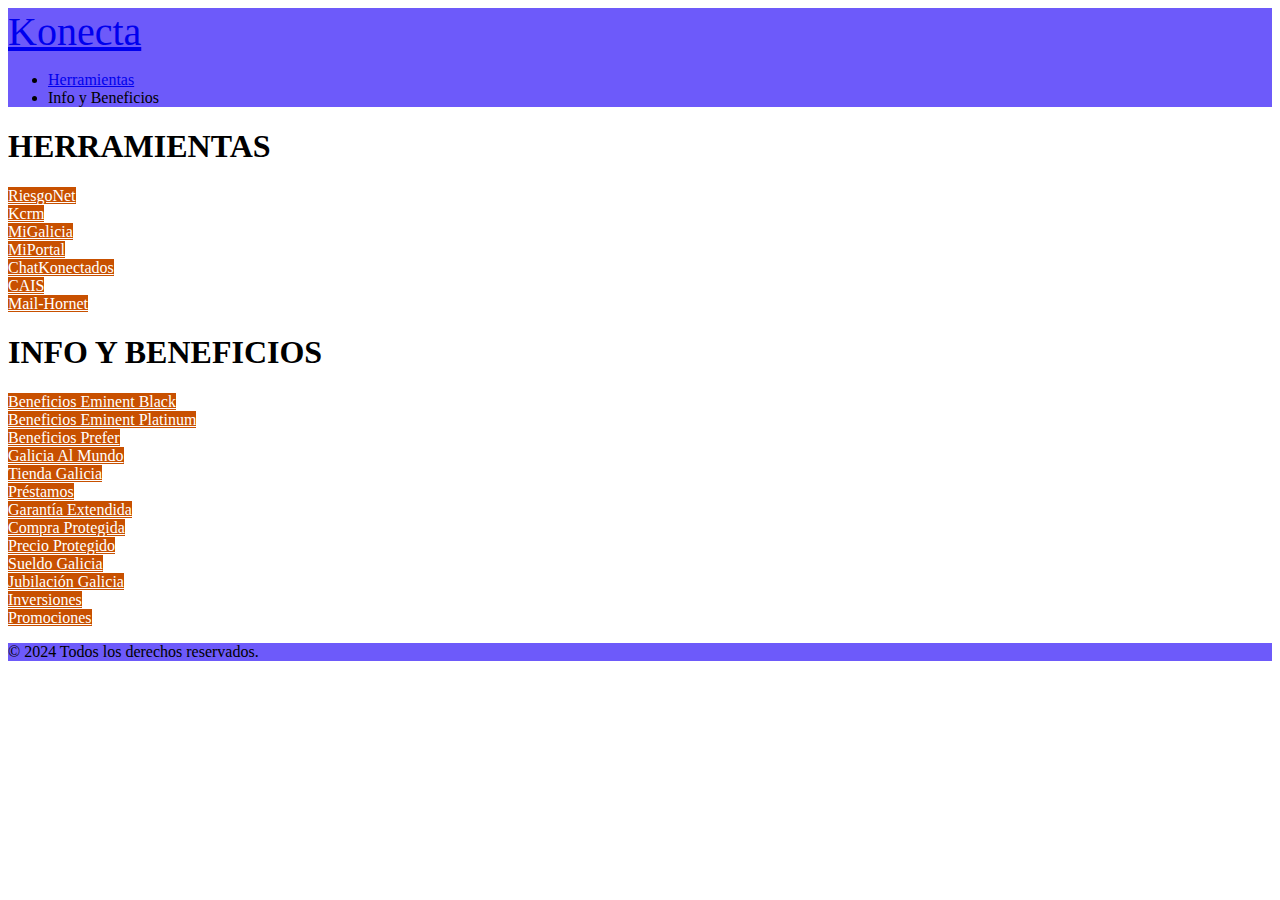
==== index.html @ 74c3c2dc "1er commit" ====
<!DOCTYPE html>
<html lang="en">
<head>
    <meta charset="UTF-8">
    <meta name="viewport" content="width=device-width, initial-scale=1.0">
    <link rel="stylesheet" href="style.css">
    <link href="https://cdn.jsdelivr.net/npm/bootstrap@5.3.2/dist/css/bootstrap.min.css" rel="stylesheet" integrity="sha384-T3c6CoIi6uLrA9TneNEoa7RxnatzjcDSCmG1MXxSR1GAsXEV/Dwwykc2MPK8M2HN" crossorigin="anonymous">
    <title>Galicia Herramientas</title>
</head>
<body>
    <header>
        <nav id="navbar-example2" class="navbar bg-invento px-3 mb-3">
            <a class="navbar-brand palabraKonecta text-white" href="#">Konecta</a>
            <ul class="nav nav-pills">
              <li class="nav-item">
                <a class="navbar-brand text-white" href="#scrollspyHeading1">Herramientas</a>
              </li>
              <li class="nav-item">
                <a class="navbar-brand text-white href="#scrollspyHeading2">Info y Beneficios</a>
              </li>
              <!-- <li class="nav-item dropdown">
                <a class="nav-link dropdown-toggle" data-bs-toggle="dropdown" href="#" role="button" aria-expanded="false">Dropdown</a>
                <ul class="dropdown-menu">
                  <li><a class="dropdown-item" href="#scrollspyHeading3">Third</a></li>
                  <li><a class="dropdown-item" href="#scrollspyHeading4">Fourth</a></li>
                  <li><hr class="dropdown-divider"></li>
                  <li><a class="dropdown-item" href="#scrollspyHeading5">Fifth</a></li>
                </ul>
              </li> -->
            </ul>
          </nav>
        
    </header>
    <main>
        <section>   <!-- ENLACES IMPORTANTES -->
            <div class="container mt-5 text-center">
                <H1>HERRAMIENTAS</H1>
                <div class="row p-3">
                    <div class="col-md-4">
                        <a type="button" href="https://www.riesgonet.com/home.php" target="_blank" class="btn btn-outline-danger btn-lg btn-equal">RiesgoNet</a>
                    </div>
                    <div class="col-md-4">
                        <a type="button" href="kcrm1front.allus.ar/Frontkcrm/app/webapp" target="_blank" class="btn btn-outline-danger btn-lg btn-equal">Kcrm</a>
                    </div>
                    <div class="col-md-4">
                        <a type="button" href="https://smartbg.dynamics.bancogalicia.com.ar/apps/portal" target="_blank" class="btn btn-outline-danger btn-lg btn-equal">MiGalicia</a>
                    </div>
                </div>
                <div class="row p-3">
                    <div class="col-md-4">
                        <a type="button" href="https://miportal.grupokonecta.com.ar/" target="_blank" class="btn btn-outline-danger btn-lg btn-equal">MiPortal</a>
                    </div>
                    <div class="col-md-4">
                        <a type="button" href="https://chat.konectados.com.ar/group/banco-galicia" target="_blank" class="btn btn-outline-danger btn-lg btn-equal">ChatKonectados</a>
                    </div>
                    <div class="col-md-4">
                        <a type="button" href="https://caischat.grupokonecta.com.ar/#/login" target="_blank" class="btn btn-outline-danger btn-lg btn-equal">CAIS</a>
                    </div>
                </div>
                <div class="row p-3">
                    <div class="col-md-4">
                        <a type="button" href="https://correo.grupokonecta.com/SOGo/" target="_blank" class="btn btn-outline-danger btn-lg btn-equal">Mail-Hornet</a>
                    </div>
                    <!-- <div class="col-md-4">
                        <a type="button" href="https://chat.konectados.com.ar/group/banco-galicia" target="_blank" class="btn btn-outline-danger btn-lg">ChatKonectados</a>
                    </div>
                    <div class="col-md-4">
                        <a type="button" href="https://caischat.grupokonecta.com.ar/#/login" target="_blank" class="btn btn-outline-danger btn-lg">CAIS</a>
                    </div> -->
                </div>

            </div>
        </section>   
        <div class="container mt-5 text-center">
            <H1>INFO Y BENEFICIOS</H1>
            <div class="row p-3">
                <div class="col-md-4">
                    <a type="button" href="https://www.galicia.ar/personas/tarjetas#tarjetas-tarjetasblack" target="_blank" class="btn btn-outline-danger btn-lg btn-equal">Beneficios Eminent Black</a>
                </div>
                <div class="col-md-4">
                    <a type="button" href="https://www.galicia.ar/personas/tarjetas#tarjetas-tarjetasplatinum" target="_blank" class="btn btn-outline-danger btn-lg btn-equal">Beneficios Eminent Platinum</a>
                </div>
                <div class="col-md-4">
                    <a type="button" href="https://www.galicia.ar/personas/tarjetas#tarjetas-tarjetasgold" target="_blank" class="btn btn-outline-danger btn-lg btn-equal">Beneficios Prefer</a>
                </div>
            </div>
            <div class="row p-3">
                <div class="col-md-4">
                    <a type="button" href="https://galicia.almundo.com.ar/" target="_blank" class="btn btn-outline-danger btn-lg btn-equal">Galicia Al Mundo</a>
                </div>
                <div class="col-md-4">
                    <a type="button" href="https://productos.quiero.com.ar/" target="_blank" class="btn btn-outline-danger btn-lg btn-equal">Tienda Galicia</a>
                </div>
                <div class="col-md-4">
                    <a type="button" href="https://www.galicia.ar/personas/prestamos" target="_blank" class="btn btn-outline-danger btn-lg btn-equal">Préstamos</a>
                </div>
            </div>
            <div class="row p-3">
                <div class="col-md-4">
                    <a type="button" href="https://www.visa.com.ar/content/dam/VCOM/regional/lac/SPA/beneficios/garantia-extendida-spa-01.pdf" target="_blank" class="btn btn-outline-danger btn-lg btn-equal">Garantía Extendida</a>
                </div>
                <div class="col-md-4">
                    <a type="button" href="https://www.visa.com.ar/content/dam/VCOM/regional/lac/SPA/Default/Documents/PDFs/viajes-legales-03.pdf" target="_blank" class="btn btn-outline-danger btn-lg btn-equal">Compra Protegida</a>
                </div>
                <div class="col-md-4">
                    <a type="button" href="https://www.visa.com.ar/content/dam/VCOM/regional/lac/SPA/beneficios/proteccion-precio-spa-01.pdf" target="_blank" class="btn btn-outline-danger btn-lg btn-equal">Precio Protegido</a>
                </div>
            </div>
            <div class="row p-3">
                <div class="col-md-4">
                    <a type="button" href="https://www.galicia.ar/personas/cobrar-sueldo-galicia" target="_blank" class="btn btn-outline-danger btn-lg btn-equal">Sueldo Galicia</a>
                </div>
                <div class="col-md-4">
                    <a type="button" href="https://www.galicia.ar/personas/cobrar-jubilacion" target="_blank" class="btn btn-outline-danger btn-lg btn-equal">Jubilación Galicia</a>
                </div>
                <div class="col-md-4">
                    <a type="button" href="https://www.galicia.ar/personas/inversiones" target="_blank" class="btn btn-outline-danger btn-lg btn-equal">Inversiones</a>
                </div>
            </div>
            <div class="row p-3">
                <div class="col-md-4">
                    <a type="button" href="https://www.galicia.ar/personas/buscador-de-promociones" target="_blank" class="btn btn-outline-danger btn-lg btn-equal">Promociones</a>
                </div>
                <!-- <div class="col-md-4">
                    <a type="button" href="" target="_blank" class="btn btn-outline-danger btn-lg btn-equal">xxx</a>
                </div>
                <div class="col-md-4">
                    <a type="button" href="" target="_blank" class="btn btn-outline-danger btn-lg btn-equal">xxx</a>
                </div> -->
            </div>

        </div>        
    </main>
    <footer class="bg-invento text-center py-5 mt-5">
        <p class="mb-0 fw-bold fs-4 text-white">© 2024 Todos los derechos reservados.</p>
    </footer>

   
      
    <script src="https://cdn.jsdelivr.net/npm/bootstrap@5.3.2/dist/js/bootstrap.bundle.min.js" integrity="sha384-C6RzsynM9kWDrMNeT87bh95OGNyZPhcTNXj1NW7RuBCsyN/o0jlpcV8Qyq46cDfL" crossorigin="anonymous"></script>    
</body>
</html>
---- style.css ----
.btn-equal {
    width: 100%;
    height: 100%;   
}

.btn-outline-danger {
    background-color: #c85000!important;
    color: white!important; 
}

.palabraKonecta {
    font-size: 40px!important;
}


.bg-invento {
    background-color: #6d5afa!important;
}
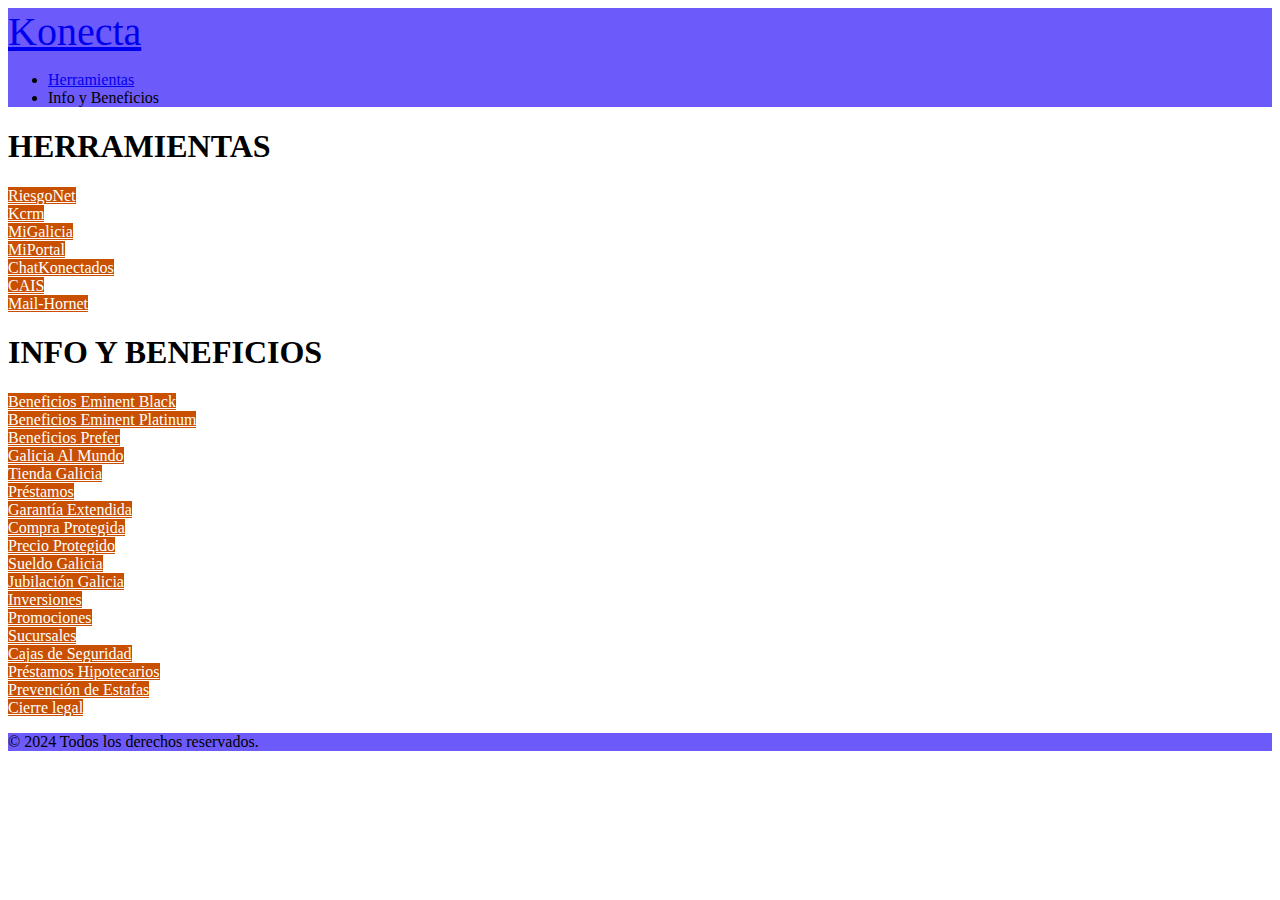
==== commit 948fe33f: "Add files via upload" ====
--- a/index.html
+++ b/index.html
@@ -1,142 +1,154 @@
-<!DOCTYPE html>
-<html lang="en">
-<head>
-    <meta charset="UTF-8">
-    <meta name="viewport" content="width=device-width, initial-scale=1.0">
-    <link rel="stylesheet" href="style.css">
-    <link href="https://cdn.jsdelivr.net/npm/bootstrap@5.3.2/dist/css/bootstrap.min.css" rel="stylesheet" integrity="sha384-T3c6CoIi6uLrA9TneNEoa7RxnatzjcDSCmG1MXxSR1GAsXEV/Dwwykc2MPK8M2HN" crossorigin="anonymous">
-    <title>Galicia Herramientas</title>
-</head>
-<body>
-    <header>
-        <nav id="navbar-example2" class="navbar bg-invento px-3 mb-3">
-            <a class="navbar-brand palabraKonecta text-white" href="#">Konecta</a>
-            <ul class="nav nav-pills">
-              <li class="nav-item">
-                <a class="navbar-brand text-white" href="#scrollspyHeading1">Herramientas</a>
-              </li>
-              <li class="nav-item">
-                <a class="navbar-brand text-white href="#scrollspyHeading2">Info y Beneficios</a>
-              </li>
-              <!-- <li class="nav-item dropdown">
-                <a class="nav-link dropdown-toggle" data-bs-toggle="dropdown" href="#" role="button" aria-expanded="false">Dropdown</a>
-                <ul class="dropdown-menu">
-                  <li><a class="dropdown-item" href="#scrollspyHeading3">Third</a></li>
-                  <li><a class="dropdown-item" href="#scrollspyHeading4">Fourth</a></li>
-                  <li><hr class="dropdown-divider"></li>
-                  <li><a class="dropdown-item" href="#scrollspyHeading5">Fifth</a></li>
-                </ul>
-              </li> -->
-            </ul>
-          </nav>
-        
-    </header>
-    <main>
-        <section>   <!-- ENLACES IMPORTANTES -->
-            <div class="container mt-5 text-center">
-                <H1>HERRAMIENTAS</H1>
-                <div class="row p-3">
-                    <div class="col-md-4">
-                        <a type="button" href="https://www.riesgonet.com/home.php" target="_blank" class="btn btn-outline-danger btn-lg btn-equal">RiesgoNet</a>
-                    </div>
-                    <div class="col-md-4">
-                        <a type="button" href="kcrm1front.allus.ar/Frontkcrm/app/webapp" target="_blank" class="btn btn-outline-danger btn-lg btn-equal">Kcrm</a>
-                    </div>
-                    <div class="col-md-4">
-                        <a type="button" href="https://smartbg.dynamics.bancogalicia.com.ar/apps/portal" target="_blank" class="btn btn-outline-danger btn-lg btn-equal">MiGalicia</a>
-                    </div>
-                </div>
-                <div class="row p-3">
-                    <div class="col-md-4">
-                        <a type="button" href="https://miportal.grupokonecta.com.ar/" target="_blank" class="btn btn-outline-danger btn-lg btn-equal">MiPortal</a>
-                    </div>
-                    <div class="col-md-4">
-                        <a type="button" href="https://chat.konectados.com.ar/group/banco-galicia" target="_blank" class="btn btn-outline-danger btn-lg btn-equal">ChatKonectados</a>
-                    </div>
-                    <div class="col-md-4">
-                        <a type="button" href="https://caischat.grupokonecta.com.ar/#/login" target="_blank" class="btn btn-outline-danger btn-lg btn-equal">CAIS</a>
-                    </div>
-                </div>
-                <div class="row p-3">
-                    <div class="col-md-4">
-                        <a type="button" href="https://correo.grupokonecta.com/SOGo/" target="_blank" class="btn btn-outline-danger btn-lg btn-equal">Mail-Hornet</a>
-                    </div>
-                    <!-- <div class="col-md-4">
-                        <a type="button" href="https://chat.konectados.com.ar/group/banco-galicia" target="_blank" class="btn btn-outline-danger btn-lg">ChatKonectados</a>
-                    </div>
-                    <div class="col-md-4">
-                        <a type="button" href="https://caischat.grupokonecta.com.ar/#/login" target="_blank" class="btn btn-outline-danger btn-lg">CAIS</a>
-                    </div> -->
-                </div>
-
-            </div>
-        </section>   
-        <div class="container mt-5 text-center">
-            <H1>INFO Y BENEFICIOS</H1>
-            <div class="row p-3">
-                <div class="col-md-4">
-                    <a type="button" href="https://www.galicia.ar/personas/tarjetas#tarjetas-tarjetasblack" target="_blank" class="btn btn-outline-danger btn-lg btn-equal">Beneficios Eminent Black</a>
-                </div>
-                <div class="col-md-4">
-                    <a type="button" href="https://www.galicia.ar/personas/tarjetas#tarjetas-tarjetasplatinum" target="_blank" class="btn btn-outline-danger btn-lg btn-equal">Beneficios Eminent Platinum</a>
-                </div>
-                <div class="col-md-4">
-                    <a type="button" href="https://www.galicia.ar/personas/tarjetas#tarjetas-tarjetasgold" target="_blank" class="btn btn-outline-danger btn-lg btn-equal">Beneficios Prefer</a>
-                </div>
-            </div>
-            <div class="row p-3">
-                <div class="col-md-4">
-                    <a type="button" href="https://galicia.almundo.com.ar/" target="_blank" class="btn btn-outline-danger btn-lg btn-equal">Galicia Al Mundo</a>
-                </div>
-                <div class="col-md-4">
-                    <a type="button" href="https://productos.quiero.com.ar/" target="_blank" class="btn btn-outline-danger btn-lg btn-equal">Tienda Galicia</a>
-                </div>
-                <div class="col-md-4">
-                    <a type="button" href="https://www.galicia.ar/personas/prestamos" target="_blank" class="btn btn-outline-danger btn-lg btn-equal">Préstamos</a>
-                </div>
-            </div>
-            <div class="row p-3">
-                <div class="col-md-4">
-                    <a type="button" href="https://www.visa.com.ar/content/dam/VCOM/regional/lac/SPA/beneficios/garantia-extendida-spa-01.pdf" target="_blank" class="btn btn-outline-danger btn-lg btn-equal">Garantía Extendida</a>
-                </div>
-                <div class="col-md-4">
-                    <a type="button" href="https://www.visa.com.ar/content/dam/VCOM/regional/lac/SPA/Default/Documents/PDFs/viajes-legales-03.pdf" target="_blank" class="btn btn-outline-danger btn-lg btn-equal">Compra Protegida</a>
-                </div>
-                <div class="col-md-4">
-                    <a type="button" href="https://www.visa.com.ar/content/dam/VCOM/regional/lac/SPA/beneficios/proteccion-precio-spa-01.pdf" target="_blank" class="btn btn-outline-danger btn-lg btn-equal">Precio Protegido</a>
-                </div>
-            </div>
-            <div class="row p-3">
-                <div class="col-md-4">
-                    <a type="button" href="https://www.galicia.ar/personas/cobrar-sueldo-galicia" target="_blank" class="btn btn-outline-danger btn-lg btn-equal">Sueldo Galicia</a>
-                </div>
-                <div class="col-md-4">
-                    <a type="button" href="https://www.galicia.ar/personas/cobrar-jubilacion" target="_blank" class="btn btn-outline-danger btn-lg btn-equal">Jubilación Galicia</a>
-                </div>
-                <div class="col-md-4">
-                    <a type="button" href="https://www.galicia.ar/personas/inversiones" target="_blank" class="btn btn-outline-danger btn-lg btn-equal">Inversiones</a>
-                </div>
-            </div>
-            <div class="row p-3">
-                <div class="col-md-4">
-                    <a type="button" href="https://www.galicia.ar/personas/buscador-de-promociones" target="_blank" class="btn btn-outline-danger btn-lg btn-equal">Promociones</a>
-                </div>
-                <!-- <div class="col-md-4">
-                    <a type="button" href="" target="_blank" class="btn btn-outline-danger btn-lg btn-equal">xxx</a>
-                </div>
-                <div class="col-md-4">
-                    <a type="button" href="" target="_blank" class="btn btn-outline-danger btn-lg btn-equal">xxx</a>
-                </div> -->
-            </div>
-
-        </div>        
-    </main>
-    <footer class="bg-invento text-center py-5 mt-5">
-        <p class="mb-0 fw-bold fs-4 text-white">© 2024 Todos los derechos reservados.</p>
-    </footer>
-
-   
-      
-    <script src="https://cdn.jsdelivr.net/npm/bootstrap@5.3.2/dist/js/bootstrap.bundle.min.js" integrity="sha384-C6RzsynM9kWDrMNeT87bh95OGNyZPhcTNXj1NW7RuBCsyN/o0jlpcV8Qyq46cDfL" crossorigin="anonymous"></script>    
-</body>
+<!DOCTYPE html>
+<html lang="en">
+<head>
+    <meta charset="UTF-8">
+    <meta name="viewport" content="width=device-width, initial-scale=1.0">
+    <link rel="stylesheet" href="style.css">
+    <link href="https://cdn.jsdelivr.net/npm/bootstrap@5.3.2/dist/css/bootstrap.min.css" rel="stylesheet" integrity="sha384-T3c6CoIi6uLrA9TneNEoa7RxnatzjcDSCmG1MXxSR1GAsXEV/Dwwykc2MPK8M2HN" crossorigin="anonymous">
+    <title>Galicia Herramientas</title>
+    <link rel="shortcut icon" href="./icons/ico.ico" type="image/x-icon">
+</head>
+<body>
+    <header>
+        <nav id="navbar-example2" class="navbar bg-invento px-3 mb-3">
+            <a class="navbar-brand palabraKonecta text-white" href="#">Konecta</a>
+            <ul class="nav nav-pills">
+              <li class="nav-item">
+                <a class="navbar-brand text-white" href="#scrollspyHeading1">Herramientas</a>
+              </li>
+              <li class="nav-item">
+                <a class="navbar-brand text-white href="#scrollspyHeading2">Info y Beneficios</a>
+              </li>
+              <!-- <li class="nav-item dropdown">
+                <a class="nav-link dropdown-toggle" data-bs-toggle="dropdown" href="#" role="button" aria-expanded="false">Dropdown</a>
+                <ul class="dropdown-menu">
+                  <li><a class="dropdown-item" href="#scrollspyHeading3">Third</a></li>
+                  <li><a class="dropdown-item" href="#scrollspyHeading4">Fourth</a></li>
+                  <li><hr class="dropdown-divider"></li>
+                  <li><a class="dropdown-item" href="#scrollspyHeading5">Fifth</a></li>
+                </ul>
+              </li> -->
+            </ul>
+          </nav>
+        
+    </header>
+    <main>
+        <section>   <!-- ENLACES IMPORTANTES -->
+            <div class="container mt-5 text-center">
+                <H1>HERRAMIENTAS</H1>
+                <div class="row p-3">
+                    <div class="col-md-4">
+                        <a type="button" href="https://www.riesgonet.com/home.php" target="_blank" class="btn btn-outline-danger btn-lg btn-equal">RiesgoNet</a>
+                    </div>
+                    <div class="col-md-4">
+                        <a type="button" href="kcrm1front.allus.ar/Frontkcrm/app/webapp" target="_blank" class="btn btn-outline-danger btn-lg btn-equal">Kcrm</a>
+                    </div>
+                    <div class="col-md-4">
+                        <a type="button" href="https://smartbg.dynamics.bancogalicia.com.ar/apps/portal" target="_blank" class="btn btn-outline-danger btn-lg btn-equal">MiGalicia</a>
+                    </div>
+                </div>
+                <div class="row p-3">
+                    <div class="col-md-4">
+                        <a type="button" href="https://miportal.grupokonecta.com.ar/" target="_blank" class="btn btn-outline-danger btn-lg btn-equal">MiPortal</a>
+                    </div>
+                    <div class="col-md-4">
+                        <a type="button" href="https://chat.konectados.com.ar/group/banco-galicia" target="_blank" class="btn btn-outline-danger btn-lg btn-equal">ChatKonectados</a>
+                    </div>
+                    <div class="col-md-4">
+                        <a type="button" href="https://caischat.grupokonecta.com.ar/#/login" target="_blank" class="btn btn-outline-danger btn-lg btn-equal">CAIS</a>
+                    </div>
+                </div>
+                <div class="row p-3">
+                    <div class="col-md-4">
+                        <a type="button" href="https://correo.grupokonecta.com/SOGo/" target="_blank" class="btn btn-outline-danger btn-lg btn-equal">Mail-Hornet</a>
+                    </div>
+                    <!-- <div class="col-md-4">
+                        <a type="button" href="https://chat.konectados.com.ar/group/banco-galicia" target="_blank" class="btn btn-outline-danger btn-lg">ChatKonectados</a>
+                    </div>
+                    <div class="col-md-4">
+                        <a type="button" href="https://caischat.grupokonecta.com.ar/#/login" target="_blank" class="btn btn-outline-danger btn-lg">CAIS</a>
+                    </div> -->
+                </div>
+
+            </div>
+        </section>   
+        <div class="container mt-5 text-center">
+            <H1>INFO Y BENEFICIOS</H1>
+            <div class="row p-3">
+                <div class="col-md-4">
+                    <a type="button" href="https://www.galicia.ar/personas/tarjetas#tarjetas-tarjetasblack" target="_blank" class="btn btn-outline-danger btn-lg btn-equal">Beneficios Eminent Black</a>
+                </div>
+                <div class="col-md-4">
+                    <a type="button" href="https://www.galicia.ar/personas/tarjetas#tarjetas-tarjetasplatinum" target="_blank" class="btn btn-outline-danger btn-lg btn-equal">Beneficios Eminent Platinum</a>
+                </div>
+                <div class="col-md-4">
+                    <a type="button" href="https://www.galicia.ar/personas/tarjetas#tarjetas-tarjetasgold" target="_blank" class="btn btn-outline-danger btn-lg btn-equal">Beneficios Prefer</a>
+                </div>
+            </div>
+            <div class="row p-3">
+                <div class="col-md-4">
+                    <a type="button" href="https://galicia.almundo.com.ar/" target="_blank" class="btn btn-outline-danger btn-lg btn-equal">Galicia Al Mundo</a>
+                </div>
+                <div class="col-md-4">
+                    <a type="button" href="https://productos.quiero.com.ar/" target="_blank" class="btn btn-outline-danger btn-lg btn-equal">Tienda Galicia</a>
+                </div>
+                <div class="col-md-4">
+                    <a type="button" href="https://www.galicia.ar/personas/prestamos" target="_blank" class="btn btn-outline-danger btn-lg btn-equal">Préstamos</a>
+                </div>
+            </div>
+            <div class="row p-3">
+                <div class="col-md-4">
+                    <a type="button" href="https://www.visa.com.ar/content/dam/VCOM/regional/lac/SPA/beneficios/garantia-extendida-spa-01.pdf" target="_blank" class="btn btn-outline-danger btn-lg btn-equal">Garantía Extendida</a>
+                </div>
+                <div class="col-md-4">
+                    <a type="button" href="https://www.visa.com.ar/content/dam/VCOM/regional/lac/SPA/Default/Documents/PDFs/viajes-legales-03.pdf" target="_blank" class="btn btn-outline-danger btn-lg btn-equal">Compra Protegida</a>
+                </div>
+                <div class="col-md-4">
+                    <a type="button" href="https://www.visa.com.ar/content/dam/VCOM/regional/lac/SPA/beneficios/proteccion-precio-spa-01.pdf" target="_blank" class="btn btn-outline-danger btn-lg btn-equal">Precio Protegido</a>
+                </div>
+            </div>
+            <div class="row p-3">
+                <div class="col-md-4">
+                    <a type="button" href="https://www.galicia.ar/personas/cobrar-sueldo-galicia" target="_blank" class="btn btn-outline-danger btn-lg btn-equal">Sueldo Galicia</a>
+                </div>
+                <div class="col-md-4">
+                    <a type="button" href="https://www.galicia.ar/personas/cobrar-jubilacion" target="_blank" class="btn btn-outline-danger btn-lg btn-equal">Jubilación Galicia</a>
+                </div>
+                <div class="col-md-4">
+                    <a type="button" href="https://www.galicia.ar/personas/inversiones" target="_blank" class="btn btn-outline-danger btn-lg btn-equal">Inversiones</a>
+                </div>
+            </div>
+            <div class="row p-3">
+                <div class="col-md-4">
+                    <a type="button" href="https://www.galicia.ar/personas/buscador-de-promociones" target="_blank" class="btn btn-outline-danger btn-lg btn-equal">Promociones</a>
+                </div>
+                <div class="col-md-4">
+                    <a type="button" href="https://www.galicia.ar/personas/sucursales" target="_blank" class="btn btn-outline-danger btn-lg btn-equal">Sucursales</a>
+                </div>
+                <div class="col-md-4">
+                    <a type="button" href="https://www.galicia.ar/personas/cajas-seguridad" target="_blank" class="btn btn-outline-danger btn-lg btn-equal">Cajas de Seguridad</a>
+                </div>
+            </div>
+            <div class="row p-3">
+                <div class="col-md-4">
+                    <a type="button" href="https://www.galicia.ar/personas/prestamos/prestamo-hipotecario-uva" target="_blank" class="btn btn-outline-danger btn-lg btn-equal">Préstamos Hipotecarios</a>
+                </div>
+                <div class="col-md-4">
+                    <a type="button" href="https://www.galicia.ar/personas/prevencion-estafas" target="_blank" class="btn btn-outline-danger btn-lg btn-equal">Prevención de Estafas</a>
+                </div>
+                <div class="col-md-4">
+                    <a type="button" href="cierreLegal.html" target="_blank" class="btn btn-outline-danger btn-lg btn-equal">Cierre legal</a>
+                </div>
+            </div>
+
+        </div>        
+    </main>
+    <footer class="bg-invento text-center py-5 mt-5">
+        <p class="mb-0 fw-bold fs-4 text-white">© 2024 Todos los derechos reservados.</p>
+    </footer>
+
+   
+      
+    <script src="https://cdn.jsdelivr.net/npm/bootstrap@5.3.2/dist/js/bootstrap.bundle.min.js" integrity="sha384-C6RzsynM9kWDrMNeT87bh95OGNyZPhcTNXj1NW7RuBCsyN/o0jlpcV8Qyq46cDfL" crossorigin="anonymous"></script>    
+</body>
 </html>--- a/style.css
+++ b/style.css
@@ -1,18 +1,18 @@
-.btn-equal {
-    width: 100%;
-    height: 100%;   
-}
-
-.btn-outline-danger {
-    background-color: #c85000!important;
-    color: white!important; 
-}
-
-.palabraKonecta {
-    font-size: 40px!important;
-}
-
-
-.bg-invento {
-    background-color: #6d5afa!important;
+.btn-equal {
+    width: 100%;
+    height: 100%;   
+}
+
+.btn-outline-danger {
+    background-color: #c85000!important;
+    color: white!important; 
+}
+
+.palabraKonecta {
+    font-size: 40px!important;
+}
+
+
+.bg-invento {
+    background-color: #6d5afa!important;
 }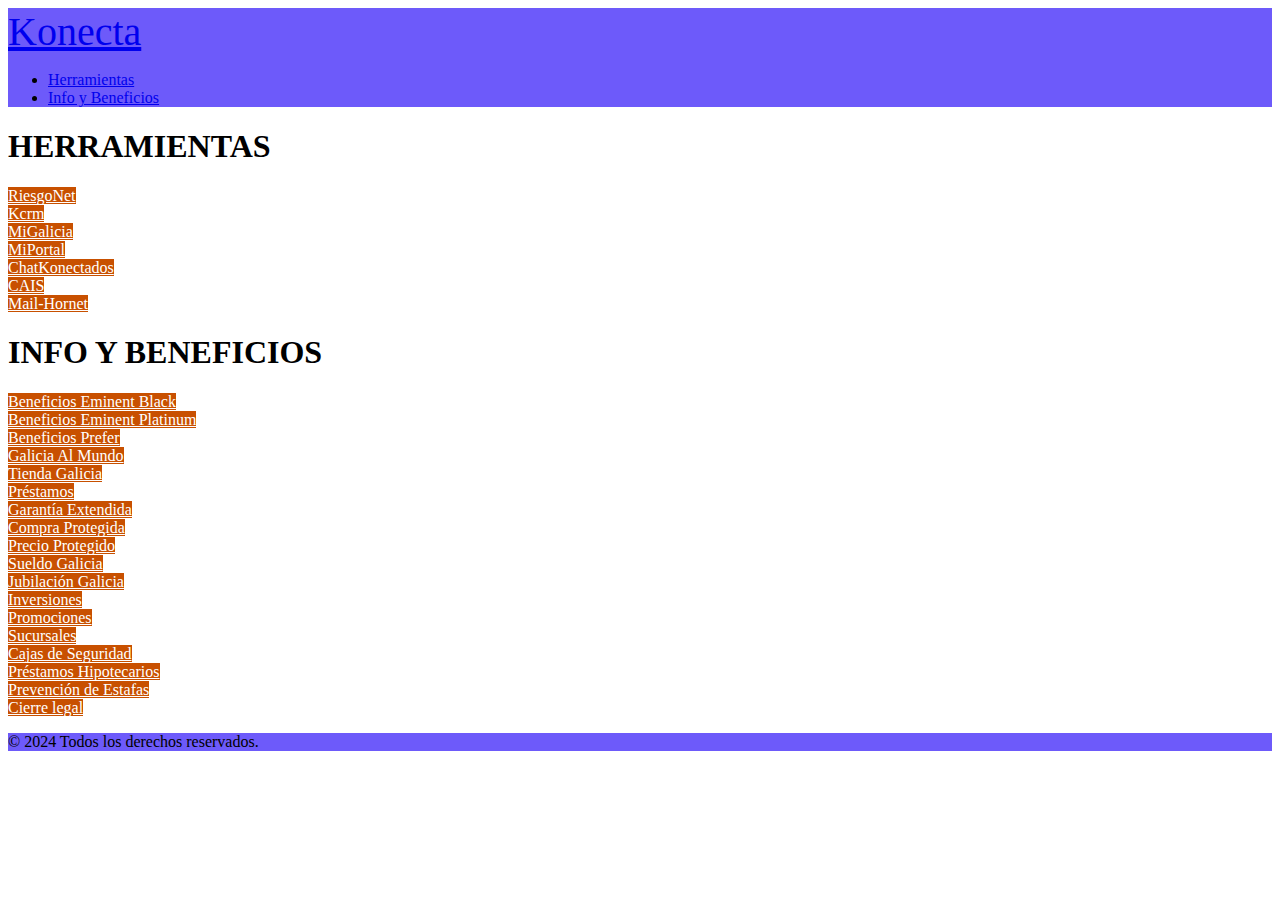
==== commit 85a698e8: "Add files via upload" ====
--- a/index.html
+++ b/index.html
@@ -17,7 +17,7 @@
                 <a class="navbar-brand text-white" href="#scrollspyHeading1">Herramientas</a>
               </li>
               <li class="nav-item">
-                <a class="navbar-brand text-white href="#scrollspyHeading2">Info y Beneficios</a>
+                <a class="navbar-brand text-white" href="#scrollspyHeading2">Info y Beneficios</a>
               </li>
               <!-- <li class="nav-item dropdown">
                 <a class="nav-link dropdown-toggle" data-bs-toggle="dropdown" href="#" role="button" aria-expanded="false">Dropdown</a>
--- a/style.css
+++ b/style.css
@@ -15,4 +15,14 @@
 
 .bg-invento {
     background-color: #6d5afa!important;
+}
+
+.cierreLegal {
+    font-size: 20px;
+}
+
+main a:hover {
+    background-color: white!important;
+    color: #c85000!important;
+    font-weight: bolder;
 }